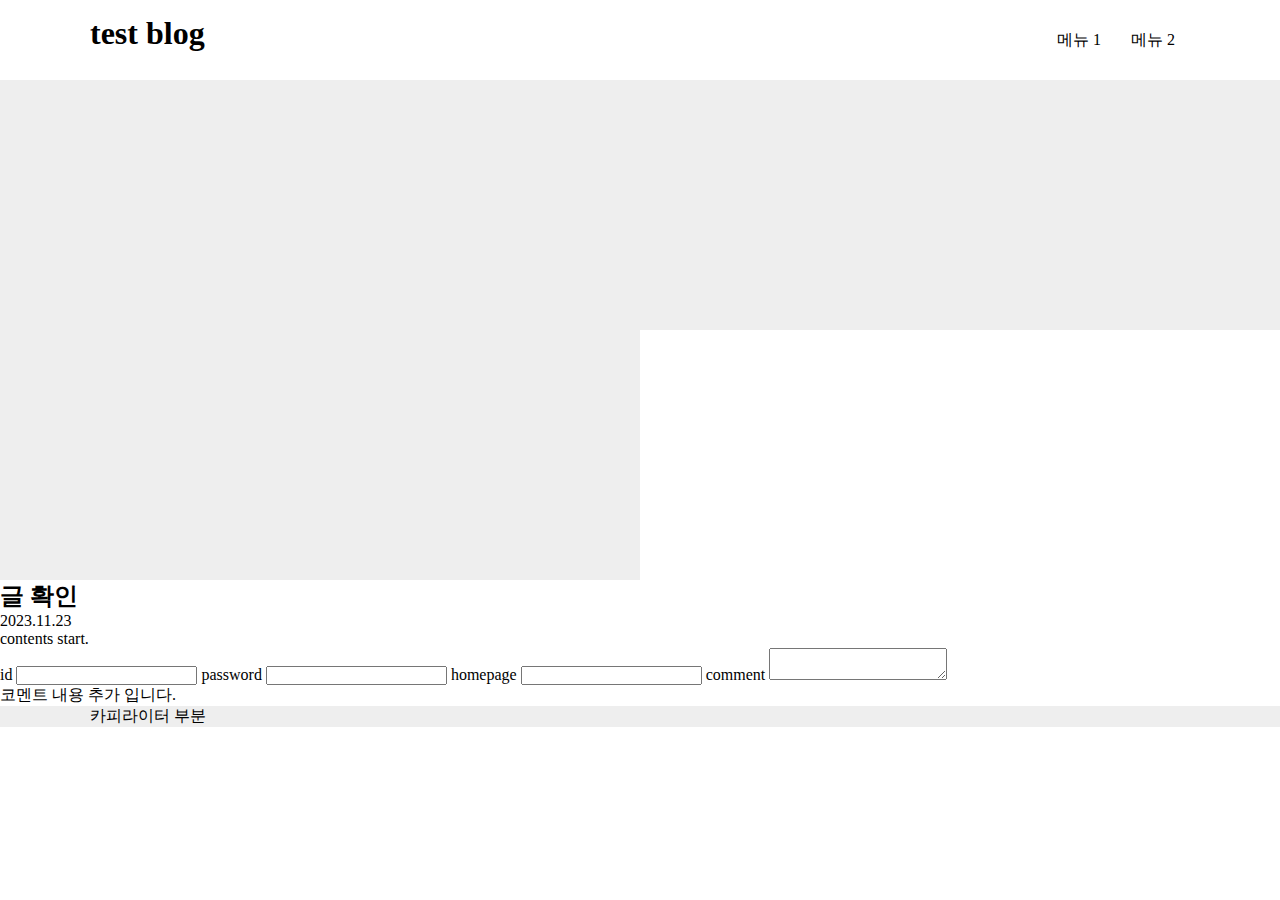
==== mainImgList/index.html @ 9bb86ee2 "my mac" ====
<!doctype HTML>
<html lang="ko">
<head>
<meta http-equiv="Content-Type" content="text/html; charset=utf-8" />
<meta name="description" content="Art of Web" />
<meta name="keywords" content="IT,기술,사진,이야기,story,BLOG,블로그,자료,프로그래밍,art of web,programmer,web,웹기술,웹" />
<meta name="Web Front Programmed" content="Axsusia(엑수시아)" />
<title>[##_title_##] :: [##_page_title_##]</title>
<link rel="alternate" type="application/rss+xml" title="[##_title_##]" href="[##_rss_url_##]" />
<link rel="stylesheet" type="text/css" href="./style.css">
</head>
<body>
<div class="wrapper">
	<header>
		<div class="container-header">
			<h1 class="blog-title">
				test blog
			</h1>
			<nav class="menu">
				<ul>
					<li>
						<a href="#">전체보기</a>
						<ul>
							<li>
								<a href="">메뉴 1  </a>
								<ul>
									<li><a href="">메뉴 1-1</a> </li>
									<li><a href="">메뉴 1-2</a></li>
									<li><a href="">메뉴 1-3</a></li>
									<li><a href="">메뉴 1-4</a></li>
								</ul>
							</li>
							<li>
								<a href="">메뉴 2  </a>
								<ul>
									<li>메뉴 2-1 </li>
									<li>메뉴 2-2 </li>
									<li>메뉴 2-3 </li>
									<li>메뉴 2-4 </li>
								</ul>
							</li>
						</ul>
					</li>
				</ul>
			</nav>
		</div>
	</header>

	<section class="">
		<div class="container-body">
			<!-- list -->
			<div class="contents">
				<!--
				<div class="contents-header">
					<h2>리스트 목록</h2>
				</div>
				-->
				<div class="contents-list">
					<ul>
						<li>
							<div>
								
							</div>
						</li>
						<li>
							<div>
								<div class="summary">test 11</div>
								<div class="date">2001.11.22</div>
							</div>
						</li>
						<li><div></div></li>
						<li><div></div></li>
						<li><div></div></li>
						<li><div></div></li>
					</ul>
				</div>
			</div>

			<!-- content -->
			<div class="contents">
				<div class="contents-header">
					<h2>글 확인</h2>
					<span>2023.11.23</span>
				</div>
				<div class="contents-article">
					contents start.
				</div>
				<div class="contents-cmt">
					<div class="cmt-input">
						<label>id</label>
						<input type="text">
						<label>password</label>
						<input type="password">
						<label>homepage</label>
						<input type="text">
						<label>comment</label>
						<textarea></textarea>
					</div>
					<div class="cmt-list-box">
						<ul class="cmt-list">
							<li>
								<div class="cmt">
									코멘트 내용 추가 입니다.
								</div>
								<ul class="cmt-re-list">
									<li>
										<div class="cmt-re">
											
										</div>
									</li>
								</ul>
							</li>
						</ul>
					</div>
				</div>
			</div>
		</div>
	</section>
	<footer>
		<div class="container-footer">
			<div>
				<div>카피라이터 부분</div>
			</div>
		</div>
	</footer>
</div>
<script>
(function () {
	console.log("test for test ");
})()
</script>
</body>
</html>
---- mainImgList/style.css ----
@charset "utf-8";

* {
	padding: 0px;
	margin: 0px;
	box-sizing: border-box;
}

a {
	color: #000;
	text-decoration: none;
}

ul,li,ol,dd,dt,dl {
	list-style: none;
}

div.wrapper {
	width: 100%;
}

/*
div.container-header
{
	width: 1200px;
	margin: 0 auto;
}
*/

.container-header {
	width: 100%;
	height: 80px;
	clear: both;
	padding: 15px 0px;
}


.container-header,
.container-footer {
	width: 100%;
	max-width: 1100px;
	margin: 0 auto;
}


.container-header h1 {
	float: left;
}

.container-header nav {
	float: right;
}

.container-header nav >  ul >  li > a {
	display: none;
	width: 0px;
	height: 0px;
}

.container-header nav > ul > li > ul {
	clear: both;
}

.container-header nav > ul > li > ul > li {
	float: left;
	padding: 15px 15px;	
	position: relative;
}

.container-header nav > ul > li > ul > li > ul {
	width: 200px;
	display: none;
	position: absolute;
	right: 0px;
	background:  #333;
	color: #fff;
	padding: 15px;
}

.container-header nav > ul > li > ul > li:hover {
	background: #333;
}

.container-header nav > ul > li > ul > li:hover ul {
	display: block;
}
.container-header nav > ul > li > ul > li:hover a {
	color: #fff;
}
.container-header nav > ul > li > ul > li > ul > li {
	line-height: 170%;
}
.contents-list ul {
	width: 100%;
	clear: both;
	overflow: hidden;
}

.contents-list ul li {
	display: block;
	width: 25%;
	height: 250px;
	float: left;
	padding: 1px solid #ccc;
	background: #eee;
}

.contents-list > ul > li > div {
	display: none;
	height: 100%;
	width: 100%;
	background: #ccc;
	position: relative;
}

.contents-list > ul > li:hover > div {
	display: block;
}

.contents-list > ul > li > div > div {
	position: absolute;
}

.contents-list > ul > li > div > .summary {
	padding: 15px;
	line-height: 150%;
}

.contents-list > ul > li > div > .date {
	bottom: 0px;
	line-height: 100% !important;
	padding: 10px;
}

footer {
	background: #eee;
}
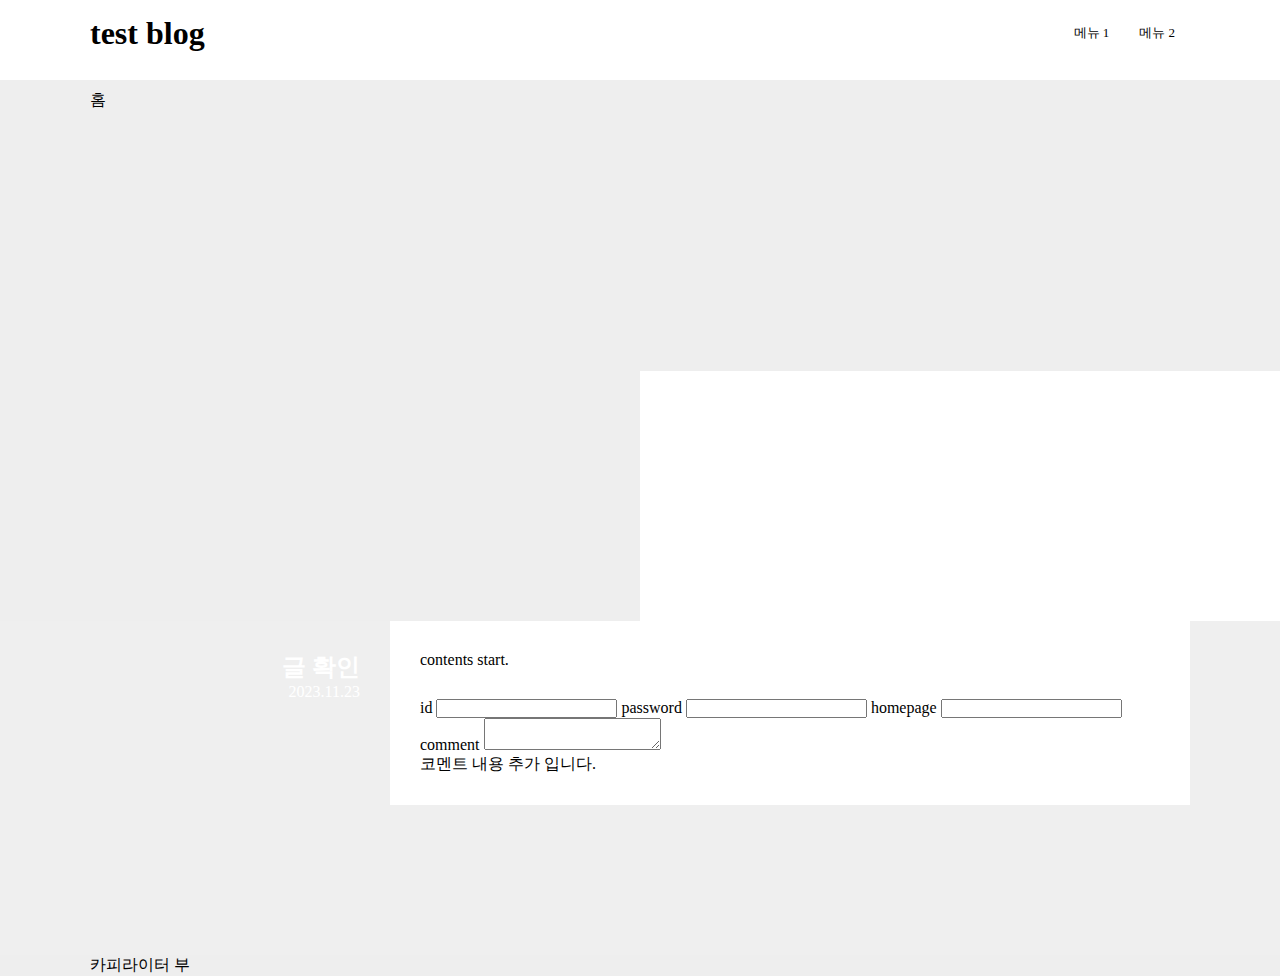
==== commit b693e5a1: "my mac" ====
--- a/mainImgList/index.html
+++ b/mainImgList/index.html
@@ -46,8 +46,17 @@
 		</div>
 	</header>
 
-	<section class="">
-		<div class="container-body">
+	<section class="path">
+		<div class="container-path">
+			<ul>
+				<li>홈</li>
+				<li></li>
+			</ul>
+		</div>
+	</section>
+
+	<section class="list">
+		<div class="container-list">
 			<!-- list -->
 			<div class="contents">
 				<!--
@@ -75,51 +84,58 @@
 					</ul>
 				</div>
 			</div>
+		</div>
+	</section>
 
+	<section class="article">
+		<div class="container-article">
 			<!-- content -->
 			<div class="contents">
 				<div class="contents-header">
 					<h2>글 확인</h2>
 					<span>2023.11.23</span>
 				</div>
-				<div class="contents-article">
-					contents start.
-				</div>
-				<div class="contents-cmt">
-					<div class="cmt-input">
-						<label>id</label>
-						<input type="text">
-						<label>password</label>
-						<input type="password">
-						<label>homepage</label>
-						<input type="text">
-						<label>comment</label>
-						<textarea></textarea>
+				<div class="contents-body">
+					<div class="box-article">
+						contents start.
 					</div>
-					<div class="cmt-list-box">
-						<ul class="cmt-list">
-							<li>
-								<div class="cmt">
-									코멘트 내용 추가 입니다.
-								</div>
-								<ul class="cmt-re-list">
-									<li>
-										<div class="cmt-re">
-											
-										</div>
-									</li>
-								</ul>
-							</li>
-						</ul>
+					<div class="box-cmt">
+						<div class="box-cmt-input">
+							<label>id</label>
+							<input type="text">
+							<label>password</label>
+							<input type="password">
+							<label>homepage</label>
+							<input type="text">
+							<label>comment</label>
+							<textarea></textarea>
+						</div>
+						<div class="box-cmt-list">
+							<ul class="cmt-list">
+								<li>
+									<div class="cmt">
+										코멘트 내용 추가 입니다.
+									</div>
+									<ul class="cmt-re-list">
+										<li>
+											<div class="cmt-re">
+												
+											</div>
+										</li>
+									</ul>
+								</li>
+							</ul>
+						</div>
 					</div>
 				</div>
 			</div>
 		</div>
 	</section>
+
 	<footer>
 		<div class="container-footer">
 			<div>
-				<div>카피라이터 부분</div>
+				<div>카피라이터 부</div>
 			</div>
 		</div>
 	</footer>
--- a/mainImgList/style.css
+++ b/mainImgList/style.css
@@ -36,7 +36,9 @@
 
 
 .container-header,
-.container-footer {
+.container-footer,
+.container-path,
+.container-article {
 	width: 100%;
 	max-width: 1100px;
 	margin: 0 auto;
@@ -49,6 +51,7 @@
 
 .container-header nav {
 	float: right;
+	font-size: 13px;
 }
 
 .container-header nav >  ul >  li > a {
@@ -62,8 +65,10 @@
 }
 
 .container-header nav > ul > li > ul > li {
+	height: 35px;
+	line-height: 35px;
+	padding: 0px 15px;
 	float: left;
-	padding: 15px 15px;	
 	position: relative;
 }
 
@@ -71,10 +76,11 @@
 	width: 200px;
 	display: none;
 	position: absolute;
+	top:35px;
 	right: 0px;
-	background:  #333;
-	color: #fff;
-	padding: 15px;
+	background:  #fff;
+	color: #ccc;
+	padding-top: 5px;
 }
 
 .container-header nav > ul > li > ul > li:hover {
@@ -85,18 +91,39 @@
 	display: block;
 }
 .container-header nav > ul > li > ul > li:hover a {
-	color: #fff;
+	color: #ccc;
 }
 .container-header nav > ul > li > ul > li > ul > li {
 	line-height: 170%;
+	padding-left: 15px;
+	padding-right: 15px;
+	border-left: 1px solid #ccc;
+	border-right: 1px solid #ccc;
 }
-.contents-list ul {
+.container-header nav > ul > li > ul > li > ul > li:first-child {
+	border-top: 1px solid #ccc;
+	padding-top: 15px;
+}
+.container-header nav > ul > li > ul > li > ul > li:last-child {
+	border-bottom: 1px solid #ccc;
+	padding-bottom: 15px;
+}
+.container-header nav > ul > li > ul > li > ul > li:hover a {
+	color: #000
+}
+
+.path {
+	background: #eee;
+	padding: 10px 0px;
+}
+
+section.list .contents-list ul {
 	width: 100%;
 	clear: both;
 	overflow: hidden;
 }
 
-.contents-list ul li {
+section.list .contents-list ul li {
 	display: block;
 	width: 25%;
 	height: 250px;
@@ -105,7 +132,7 @@
 	background: #eee;
 }
 
-.contents-list > ul > li > div {
+section.list .contents-list > ul > li > div {
 	display: none;
 	height: 100%;
 	width: 100%;
@@ -113,25 +140,55 @@
 	position: relative;
 }
 
-.contents-list > ul > li:hover > div {
+section.list .contents-list > ul > li:hover > div {
 	display: block;
 }
 
-.contents-list > ul > li > div > div {
+section.list .contents-list > ul > li > div > div {
 	position: absolute;
 }
 
-.contents-list > ul > li > div > .summary {
+section.list .contents-list > ul > li > div > .summary {
 	padding: 15px;
 	line-height: 150%;
 }
 
-.contents-list > ul > li > div > .date {
+section.list .contents-list > ul > li > div > .date {
 	bottom: 0px;
 	line-height: 100% !important;
 	padding: 10px;
 }
 
+section.article {
+	background: #efefef;
+}
+
+section.article .contents {
+	padding-left: 300px;
+	padding-bottom: 150px;
+	clear: both;
+	position: relative;
+}
+
+section.article .contents .contents-header {
+	width: 270px;
+	position: absolute;
+	margin-left: -300px;
+	padding-top: 30px;
+	top: 0px;
+	color: #fff;
+	text-align: right;
+}
+
+section.article .contents .contents-body {
+	background: #fff;
+	padding: 30px;
+}
+
+section.article .contents .box-article {
+	margin-bottom: 30px;
+}
+
 footer {
 	background: #eee;
 }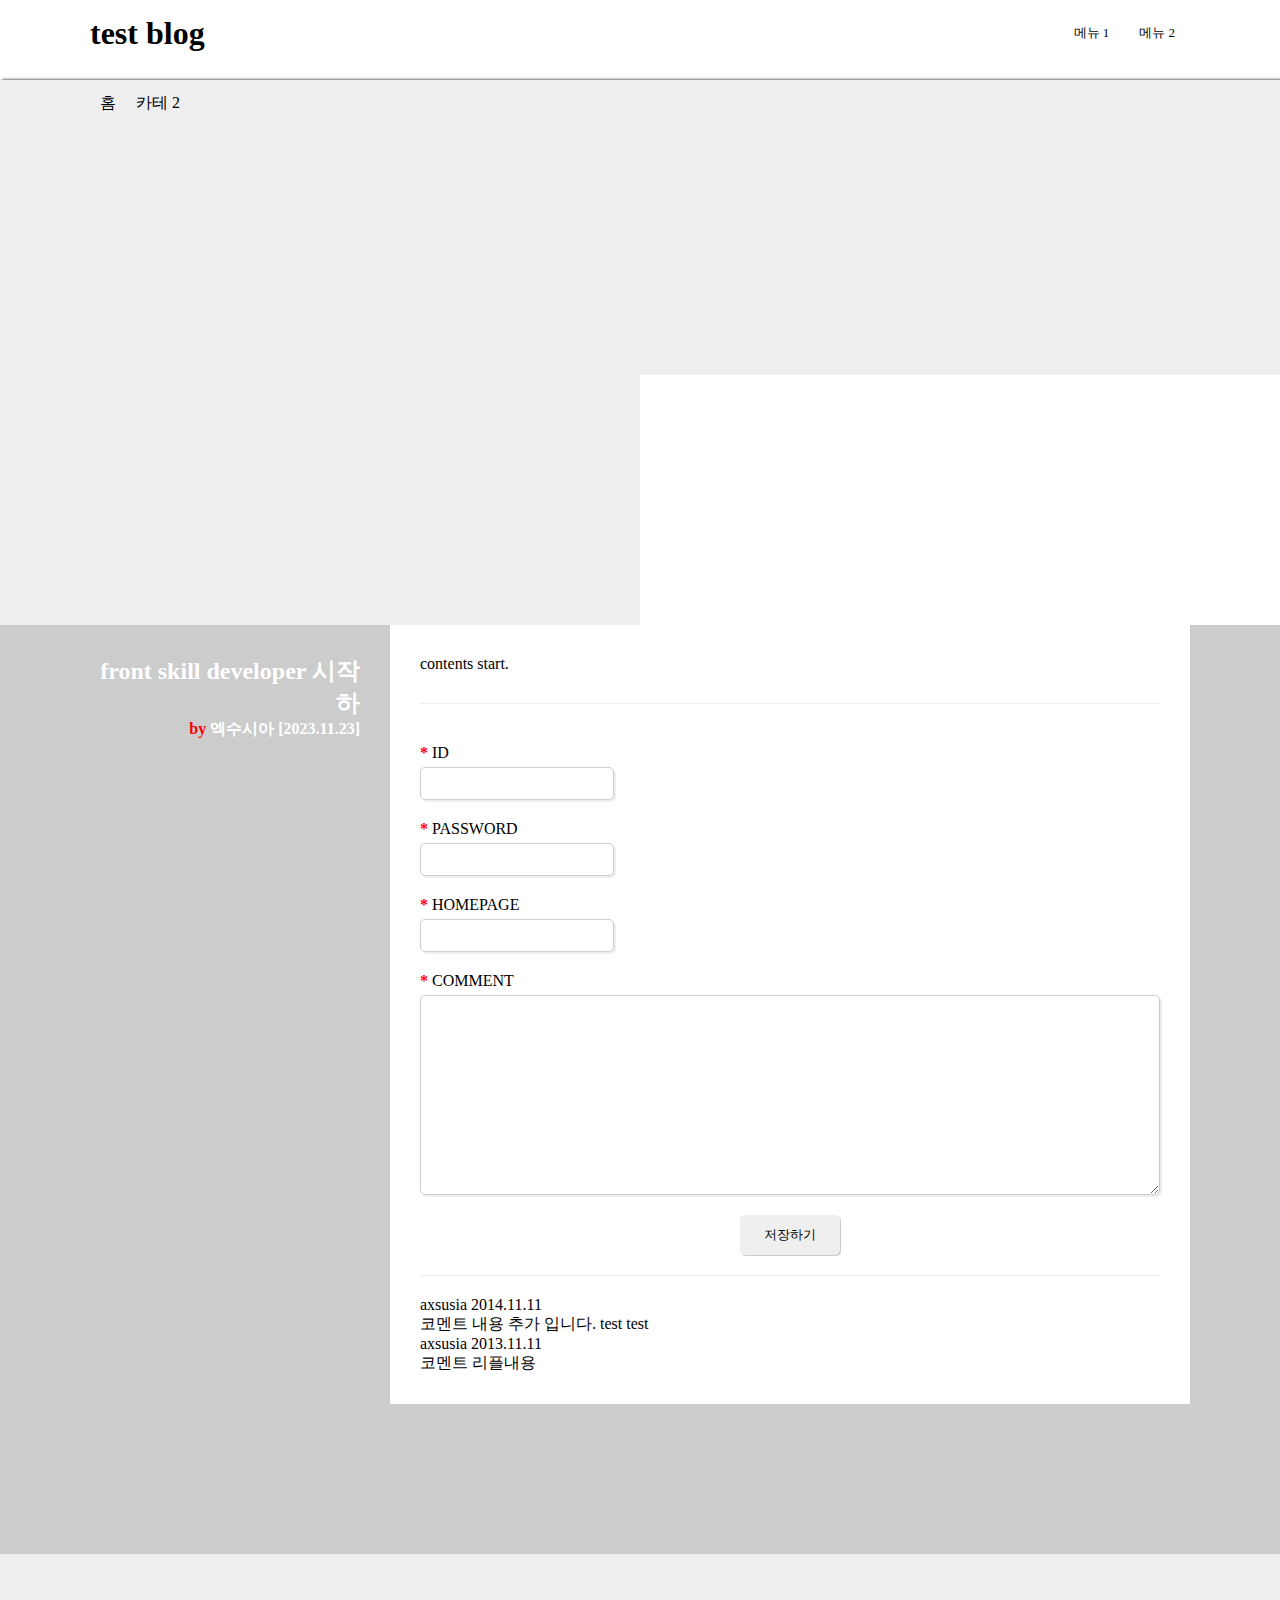
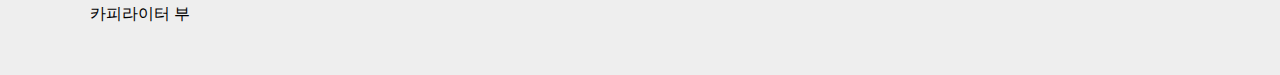
==== commit 7bcfe921: "my mac" ====
--- a/mainImgList/index.html
+++ b/mainImgList/index.html
@@ -50,7 +50,7 @@
 		<div class="container-path">
 			<ul>
 				<li>홈</li>
-				<li></li>
+				<li>카테 2</li>
 			</ul>
 		</div>
 	</section>
@@ -92,8 +92,9 @@
 			<!-- content -->
 			<div class="contents">
 				<div class="contents-header">
-					<h2>글 확인</h2>
-					<span>2023.11.23</span>
+					<h2>front skill developer 시작하</h2>
+					<span class="box-author">엑수시아</span>
+					<span class="box-date">2023.11.23</span>
 				</div>
 				<div class="contents-body">
 					<div class="box-article">
@@ -101,25 +102,44 @@
 					</div>
 					<div class="box-cmt">
 						<div class="box-cmt-input">
-							<label>id</label>
-							<input type="text">
-							<label>password</label>
-							<input type="password">
-							<label>homepage</label>
-							<input type="text">
-							<label>comment</label>
-							<textarea></textarea>
+							<p>
+								<label>ID</label>
+								<input type="text">
+							</p>
+							<p>
+								<label>PASSWORD</label>
+								<input type="password">
+							</p>
+							<p>
+								<label>HOMEPAGE</label>
+								<input type="text">
+							</p>
+							<p>
+								<label>COMMENT</label>
+								<textarea></textarea>
+							</p>
+							<p class="btn-box">
+								<button type="submit">저장하기</button>
+							</p>
 						</div>
 						<div class="box-cmt-list">
 							<ul class="cmt-list">
 								<li>
 									<div class="cmt">
-										코멘트 내용 추가 입니다.
+										<div class="box-input">
+											<span class="">axsusia</span>
+											<span>2014.11.11</span>
+										</div>
+										<p>코멘트 내용 추가 입니다. test test</p>
 									</div>
 									<ul class="cmt-re-list">
 										<li>
 											<div class="cmt-re">
-												
+												<div>
+													<span>axsusia</span>
+													<span>2013.11.11</span>
+												</div>
+												<p>코멘트 리플내용</p>
 											</div>
 										</li>
 									</ul>
@@ -140,10 +160,16 @@
 		</div>
 	</footer>
 </div>
+
 <script>
+function choseColor() {
+	console.log("test.");
+}
 (function () {
 	console.log("test for test ");
+
 })()
 </script>
+
 </body>
 </html>
--- a/mainImgList/style.css
+++ b/mainImgList/style.css
@@ -13,6 +13,23 @@
 
 ul,li,ol,dd,dt,dl {
 	list-style: none;
+}
+
+input, textarea {
+	padding : 8px;
+	border: 1px solid #ccc;
+	box-shadow: 2px 2px 0px #eee;
+	-webkit-box-shadow: 2px 2px 0px #eee;
+	-moz-box-shadow: 2px 2px 0px #eee;
+	-ms-box-shadow: 2px 2px 0px #eee;
+	-o-box-shadow: 2px 2px 0px #eee;
+	border-radius: 5px;
+	-webkit-border-radius: 5px;
+	-moz-border-radius: 5px;
+	-ms-border-radius: 5px;
+	-o-border-radius: 5px;
+	font-size: 13px;
+	cursor: pointer;
 }
 
 div.wrapper {
@@ -112,9 +129,26 @@
 	color: #000
 }
 
-.path {
+section.path {
+	display: block;
 	background: #eee;
-	padding: 10px 0px;
+	box-shadow: 2px 0px 3px #000;
+	-webkit-box-shadow: 2px 0px 3px #000;
+	-moz-box-shadow: 2px 0px 3px #000;
+	-ms-box-shadow: 2px 0px 3px #000; 
+	-o-box-shadow: 2px 0px 3px #000;
+	height: 45px;
+	line-height: 45px;
+}
+
+section.path ul {
+	clear: both;
+	overflow: hidden;
+}
+
+section.path ul li {
+	float: left;
+	padding: 0px 10px;
 }
 
 section.list .contents-list ul {
@@ -160,7 +194,7 @@
 }
 
 section.article {
-	background: #efefef;
+	background: #ccc;
 }
 
 section.article .contents {
@@ -180,15 +214,88 @@
 	text-align: right;
 }
 
+section.article .contents .contents-header span {
+	font-weight: bold;
+}
+
+section.article .contents .contents-header .box-author:before {
+	color: red;
+	content: 'by ';
+}
+
+section.article .contents .contents-header .box-date:before {
+	content: '[';
+}
+
+section.article .contents .contents-header .box-date:after {
+	content: ']';
+}
+
 section.article .contents .contents-body {
 	background: #fff;
 	padding: 30px;
 }
 
+section.article .contents .contents-body label {
+	display: block;
+	margin-top: 20px;
+	margin-bottom: 5px;
+}
+
+section.article .contents .contents-body label:before {
+	margin-top: 0px;
+}
+
+section.article .contents .contents-body label:before {
+	content : '* ';
+	color : red;
+	font-weight: bold;
+}
+
+section.article .contents .contents-body textarea {
+	width: 100%;
+	height: 200px;
+	display: block;
+}
+
+section.article .contents .contents-body .btn-box {
+	text-align: center;
+}
+section.article .contents .contents-body .btn-box button {
+	margin-top : 20px;
+	width: 100px;
+	padding: 10px;
+	background: #efefef;
+	box-shadow: 1px 1px 0px #ccc;
+	border: 1px solid #eee;
+	border-radius: 5px;
+	-webkit-border-radius: 5px;
+	-moz-border-radius: 5px;
+	-ms-border-radius: 5px;
+	-o-border-radius: 5px;
+	font-size: 13px;
+	cursor: pointer;
+}
+
+section.article .contents .contents-body .btn-box button:hover {
+	background: #333;
+	color: #fff;
+	box-shadow: 1px 1px 0px #ddd;
+}
+
 section.article .contents .box-article {
 	margin-bottom: 30px;
 }
 
+section.article .contents .box-cmt-list,
+section.article .contents .box-cmt {
+	border-top: 1px solid #eee;
+	margin-top: 20px;
+	padding-top: 20px;
+}
+
+
 footer {
 	background: #eee;
+	padding: 50px 0px;
 }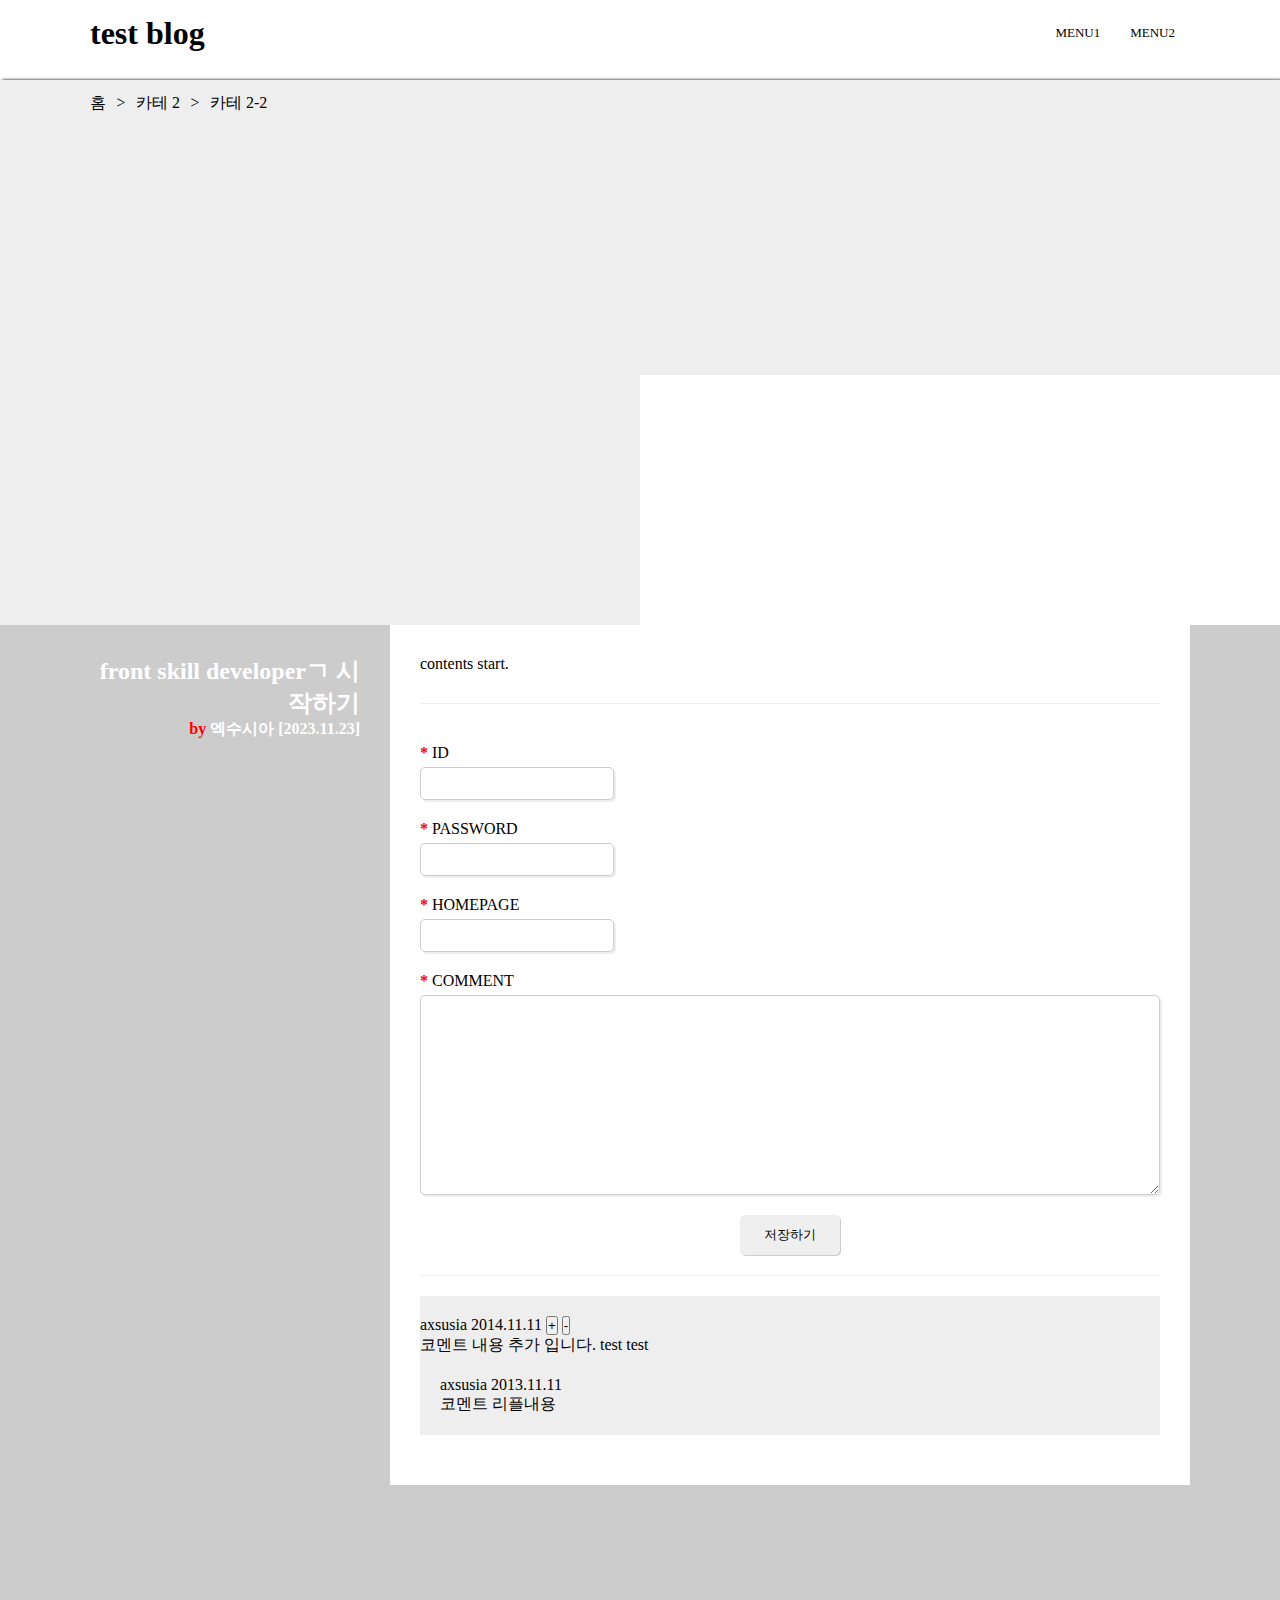
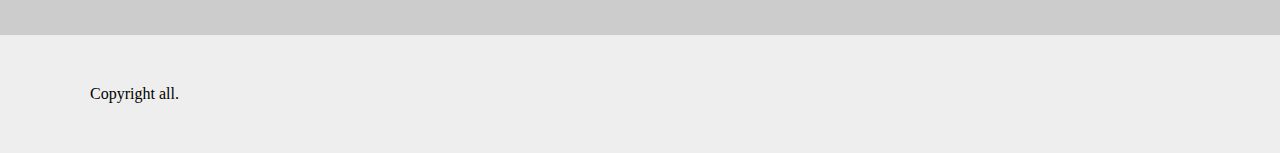
==== commit f22b2614: "my pc" ====
--- a/mainImgList/index.html
+++ b/mainImgList/index.html
@@ -22,7 +22,7 @@
 						<a href="#">전체보기</a>
 						<ul>
 							<li>
-								<a href="">메뉴 1  </a>
+								<a href="">MENU1  </a>
 								<ul>
 									<li><a href="">메뉴 1-1</a> </li>
 									<li><a href="">메뉴 1-2</a></li>
@@ -31,7 +31,7 @@
 								</ul>
 							</li>
 							<li>
-								<a href="">메뉴 2  </a>
+								<a href="">MENU2  </a>
 								<ul>
 									<li>메뉴 2-1 </li>
 									<li>메뉴 2-2 </li>
@@ -51,6 +51,7 @@
 			<ul>
 				<li>홈</li>
 				<li>카테 2</li>
+				<li>카테 2-2</li>
 			</ul>
 		</div>
 	</section>
@@ -73,8 +74,15 @@
 						</li>
 						<li>
 							<div>
-								<div class="summary">test 11</div>
-								<div class="date">2001.11.22</div>
+								<div class="summary">블로그 섬머리 출력 부분</div>
+								<div class="info">
+									<span class="date">2001.11.22</span>
+									<span class="icon">
+										<i class="facebook"></i>
+										<i class="tw"></i>
+									</span>
+									<span class="reply-cnt">11</span>
+								</div>
 							</div>
 						</li>
 						<li><div></div></li>
@@ -92,7 +100,7 @@
 			<!-- content -->
 			<div class="contents">
 				<div class="contents-header">
-					<h2>front skill developer 시작하</h2>
+					<h2>front skill developerㄱ 시작하기</h2>
 					<span class="box-author">엑수시아</span>
 					<span class="box-date">2023.11.23</span>
 				</div>
@@ -127,8 +135,11 @@
 								<li>
 									<div class="cmt">
 										<div class="box-input">
+											<span class="profile-img"></span>
 											<span class="">axsusia</span>
 											<span>2014.11.11</span>
+											<button type="button"> + </button>
+											<button type="button"> - </button>
 										</div>
 										<p>코멘트 내용 추가 입니다. test test</p>
 									</div>
@@ -155,7 +166,7 @@
 	<footer>
 		<div class="container-footer">
 			<div>
-				<div>카피라이터 부</div>
+				<div>Copyright all.</div>
 			</div>
 		</div>
 	</footer>
--- a/mainImgList/style.css
+++ b/mainImgList/style.css
@@ -107,8 +107,8 @@
 .container-header nav > ul > li > ul > li:hover ul {
 	display: block;
 }
-.container-header nav > ul > li > ul > li:hover a {
-	color: #ccc;
+.container-header nav > ul > li > ul > li:hover > a {
+	color: #fff;
 }
 .container-header nav > ul > li > ul > li > ul > li {
 	line-height: 170%;
@@ -124,6 +124,9 @@
 .container-header nav > ul > li > ul > li > ul > li:last-child {
 	border-bottom: 1px solid #ccc;
 	padding-bottom: 15px;
+}
+.container-header nav > ul > li > ul > li > ul > li > a {
+	color: #ccc;
 }
 .container-header nav > ul > li > ul > li > ul > li:hover a {
 	color: #000
@@ -148,7 +151,19 @@
 
 section.path ul li {
 	float: left;
-	padding: 0px 10px;
+	padding: 0px 0px;
+}
+
+section.path ul li:after {
+	width: 30px;
+	display: inline-block;
+	content: ' > ';
+	text-align: center;
+}
+
+section.path ul li:last-child:after {
+	width: 0px;
+	content: '';
 }
 
 section.list .contents-list ul {
@@ -187,10 +202,31 @@
 	line-height: 150%;
 }
 
-section.list .contents-list > ul > li > div > .date {
+section.list .contents-list > ul > li > div > .info {
+	width: 100%;
 	bottom: 0px;
 	line-height: 100% !important;
 	padding: 10px;
+	box-shadow: 0px -4px -3px #000;
+	-webkit-box-shadow: 0px -4px -3px #000;
+	-moz-box-shadow: 0px -4px -3px #000;
+	-ms-box-shadow: 0px -4px -3px #000;
+	-o-box-shadow: 0px -4px -3px #000;
+}
+
+section.list .contents-list > ul > li > div > .info .reply-cnt {
+	width: 25px;
+	height: 25px;
+	line-height: 25px;
+	border-radius: 20px;
+	-webkit-border-radius: 20px;
+	-moz-border-radius: 20px;
+	-ms-border-radius: 20px;
+	-o-border-radius: 20px;
+	color: #fff;
+	background: red;
+	font-size: 12px;
+	padding: 3px 2px;
 }
 
 section.article {
@@ -294,6 +330,16 @@
 	padding-top: 20px;
 }
 
+section.article .contents .box-cmt-list .cmt-list > li {
+	margin-bottom: 20px;
+	padding: 20px 0px;
+	background: #eee
+}
+
+section.article .contents .box-cmt-list .cmt-re-list > li {
+	margin-top: 20px;
+	margin-left: 20px;
+}
 
 footer {
 	background: #eee;
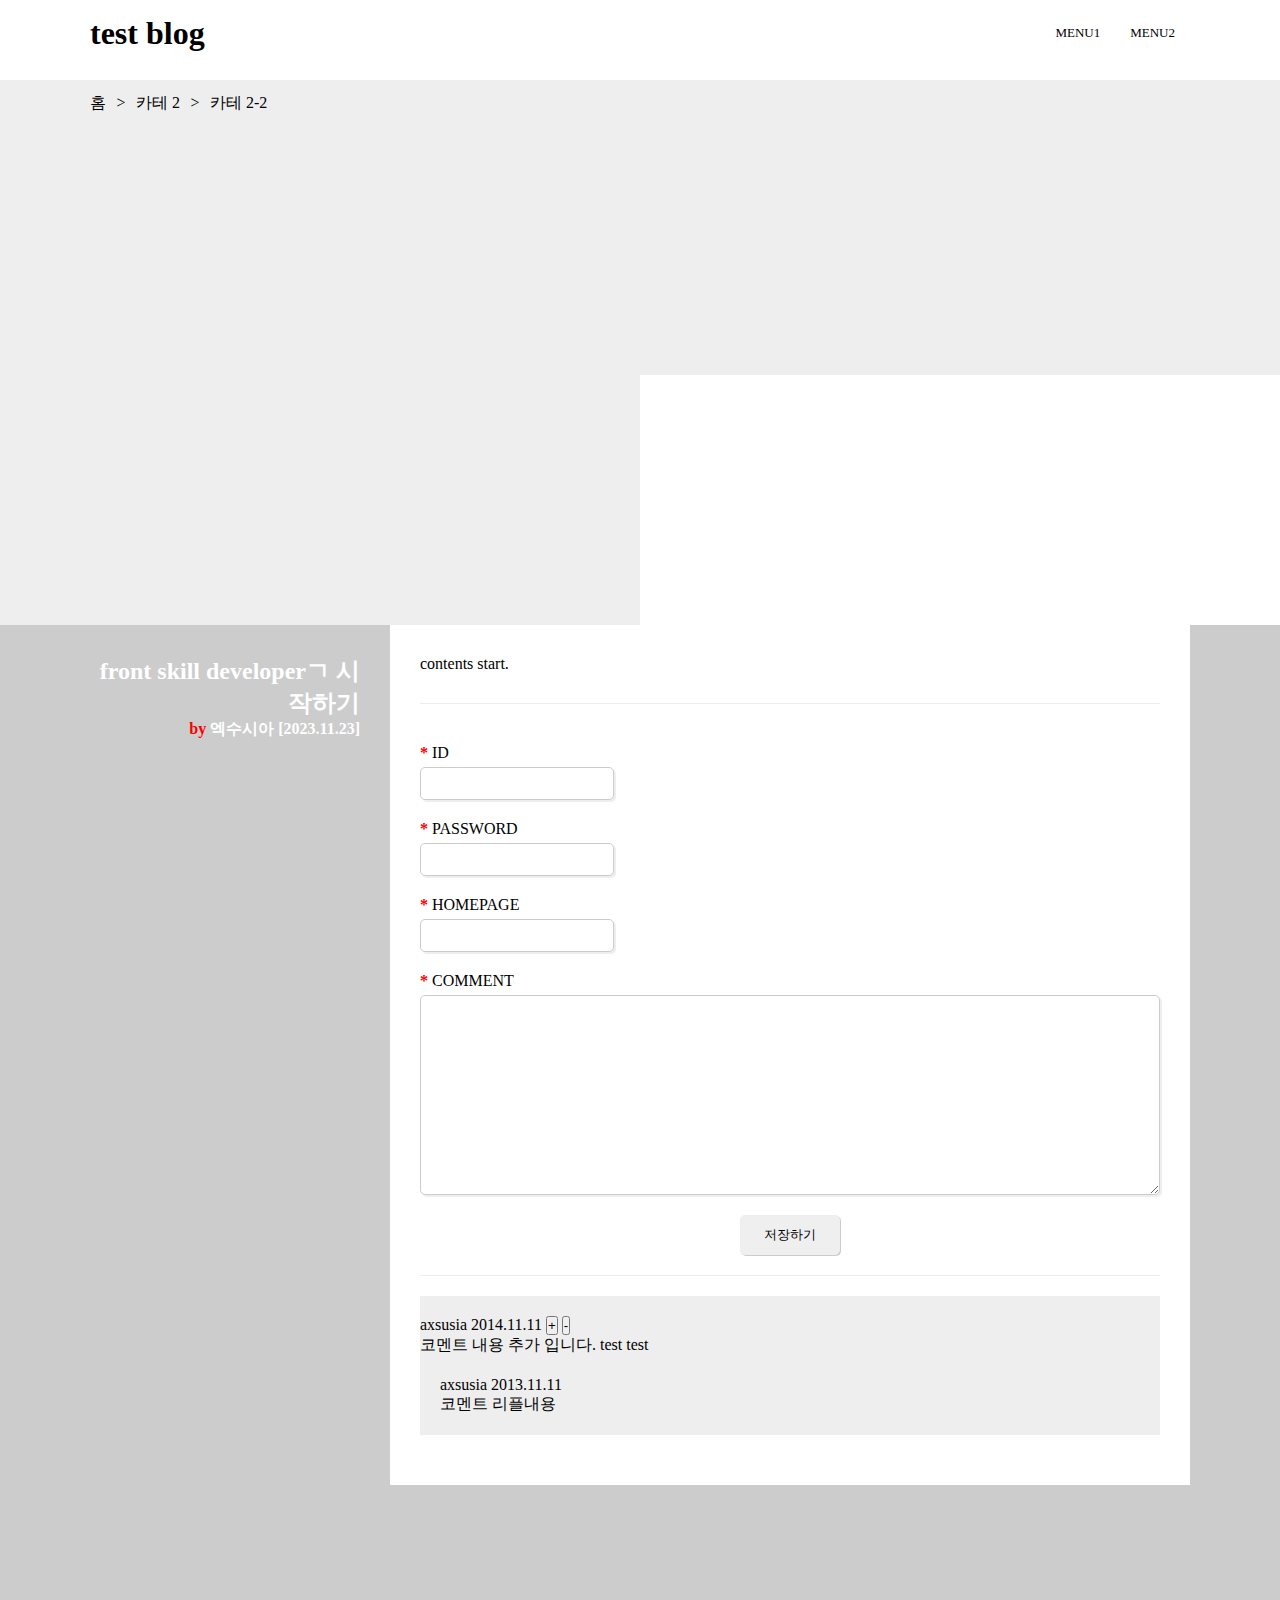
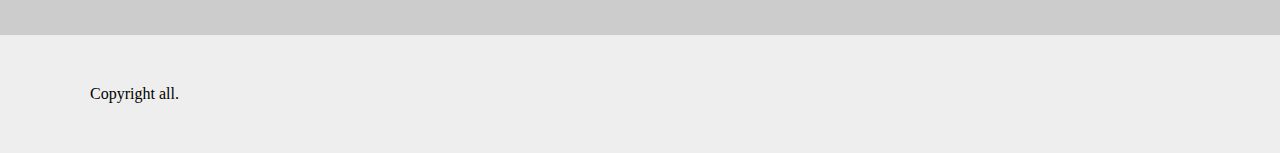
==== commit e9fcd0e3: "my mac" ====
--- a/mainImgList/index.html
+++ b/mainImgList/index.html
@@ -2,6 +2,7 @@
 <html lang="ko">
 <head>
 <meta http-equiv="Content-Type" content="text/html; charset=utf-8" />
+<meta name="viewport" content="width=device-width, initial-scale=1.0" maximum-scale="1">
 <meta name="description" content="Art of Web" />
 <meta name="keywords" content="IT,기술,사진,이야기,story,BLOG,블로그,자료,프로그래밍,art of web,programmer,web,웹기술,웹" />
 <meta name="Web Front Programmed" content="Axsusia(엑수시아)" />
--- a/mainImgList/style.css
+++ b/mainImgList/style.css
@@ -135,11 +135,13 @@
 section.path {
 	display: block;
 	background: #eee;
+	/*
 	box-shadow: 2px 0px 3px #000;
 	-webkit-box-shadow: 2px 0px 3px #000;
 	-moz-box-shadow: 2px 0px 3px #000;
 	-ms-box-shadow: 2px 0px 3px #000; 
 	-o-box-shadow: 2px 0px 3px #000;
+	*/
 	height: 45px;
 	line-height: 45px;
 }
@@ -333,7 +335,8 @@
 section.article .contents .box-cmt-list .cmt-list > li {
 	margin-bottom: 20px;
 	padding: 20px 0px;
-	background: #eee
+	background: #eee;
+
 }
 
 section.article .contents .box-cmt-list .cmt-re-list > li {
